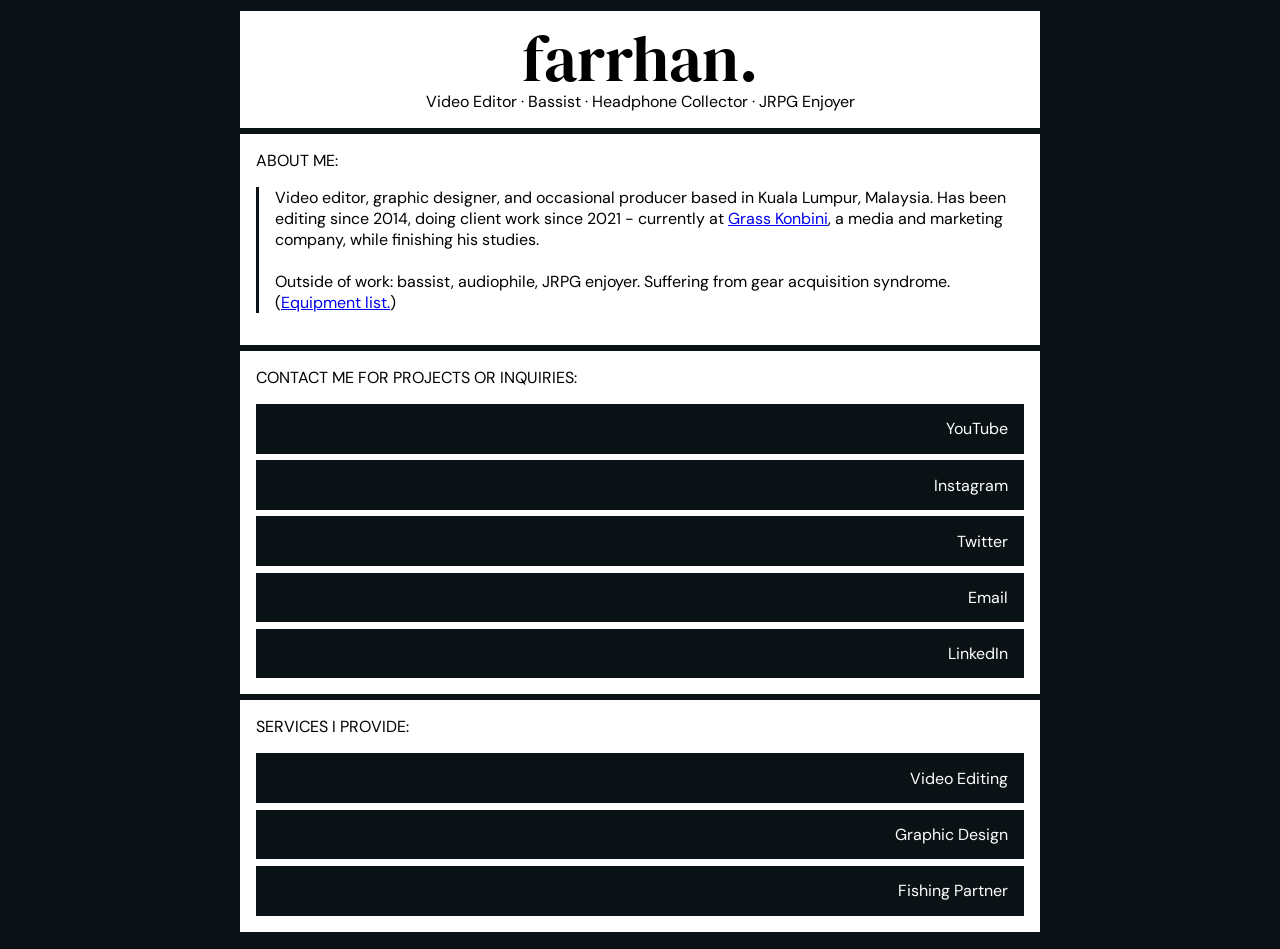
==== index.html @ e8c458b8 "Updates" ====
<!DOCTYPE html>
<html lang="en">
<head>
  <meta charset="UTF-8">
  <meta name="viewport" content="width=device-width, initial-scale=1.0">
  <title>farrhan.</title>

  <!--
    FONTS USED:
    - DM Serif Display = elegant serif for the big title
    - DM Sans = clean sans-serif for everything else
    Change these at fonts.google.com if you want different ones
  -->
  <link href="https://fonts.googleapis.com/css2?family=DM+Serif+Display&family=DM+Sans:ital,opsz,wght@0,9..40,400;0,9..40,700;1,9..40,400&display=swap" rel="stylesheet">

  <style>

    /* === COLORS === */
    :root {
      --bg-page: #0B1215;
      --bg-card: #ffffff;
      --text:    #000000;
      --border:  #0B1215;
    }

    /* === PAGE === */
    body {
      background-color: var(--bg-page);
      color: var(--text);
      font-family: 'DM Sans', sans-serif;
      display: flex;
      align-items: center;
      justify-content: center;
      min-height: 100vh;
    }

    /* === CARD === */
    .card {
      position: relative;
      z-index: 1;
      width: 100%;
      max-width: 800px;
      background-color: var(--bg-card);
      border: 3px solid var(--border);
    }

    /* === HEADER === */
    header {
      padding: 1rem;
      border-bottom: 6px solid var(--border);
      text-align: center;
    }

    .name {
      font-family: 'DM Serif Display', serif;
      font-size: 4rem;
      line-height: 1;
    }

    .tagline {
      font-size: 1rem;
    }

    /* === SECTIONS === */
    .section {
      padding: 1rem;
      border-bottom: 6px solid var(--border);
    }

    .label {
      font-size: 1rem;
      text-transform: uppercase;
      margin-bottom: 1rem;
    }

    /* === BIO === */
    .bio {
      font-size: 1rem;
      border-left: 3px solid var(--border);
      padding-left: 1rem;
    }

    /* === LINK ROWS === */
    .link-row {
     display: block;
     padding: .9rem 1rem;
     background-color: var(--border);
     color: var(--bg-card);
     font-family: 'DM Sans', sans-serif;
     font-size: 1rem;
     text-decoration: none;
     margin-bottom: 0.4rem;
     cursor: pointer;
     text-align: right;
     transition: opacity 0.15s;
    }

    .link-row:last-child { margin-bottom: 0; }

    .link-row:hover { opacity: 0.8; }

    /* === FOOTER === */
    footer {
      padding: 0.8rem 1rem;
      border-top: 3px solid var(--border);
      text-align: center;
      font-size: 0.8rem;
    }

  </style>
</head>
<body>

  <div class="card">

    <header>
      <div class="name">farrhan.</div>
      <div class="tagline">Video Editor · Bassist · Headphone Collector · JRPG Enjoyer</div>
    </header>

    <div class="section">
      <div class="label">About me:</div>
      <p class="bio">
        Video editor, graphic designer, and occasional producer based in Kuala Lumpur, Malaysia. Has been editing since 2014, doing client work since 2021 - currently at <a href="https://grasskonbini.my">Grass Konbini</a>, a media and marketing company, while finishing his studies.<br><br>
        Outside of work: bassist, audiophile, JRPG enjoyer. Suffering from gear acquisition syndrome. (<a href="other/equipment.html">Equipment list.</a>)
      </p>
    </div>

    <div class="section">
      <div class="label">Contact me for projects or inquiries:</div>
      <a href="https://www.youtube.com/@dattebow" class="link-row">
        <span>YouTube</span>
      </a>
      <a href="https://www.instagram.com/by.farrhan" class="link-row">
        <span>Instagram</span>
      </a>
      <a href="https://x.com/by_farrhan" class="link-row">
        <span>Twitter</span>
      </a>
      <a href="mailto:aiedel@farrhan.com" class="link-row">
        <span>Email</span>
      </a>
      <a href="https://www.linkedin.com/in/aiedel-farrhan/" class="link-row">
        <span>LinkedIn</span>
      </a>
    </div>

    <div class="section">
      <div class="label">Services I provide:</div>
      <a href="pages/videoediting.html" class="link-row">
        <span>Video Editing</span>
      </a>
      <a href="pages/graphicdesign.html" class="link-row">
        <span>Graphic Design</span>
      </a>
      <a href="https://www.youtube.com/watch?v=J2aJlb-bmuM" class="link-row">
        <span>Fishing Partner</span>
      </a>
    </div>

  </div>

</body>
</html>
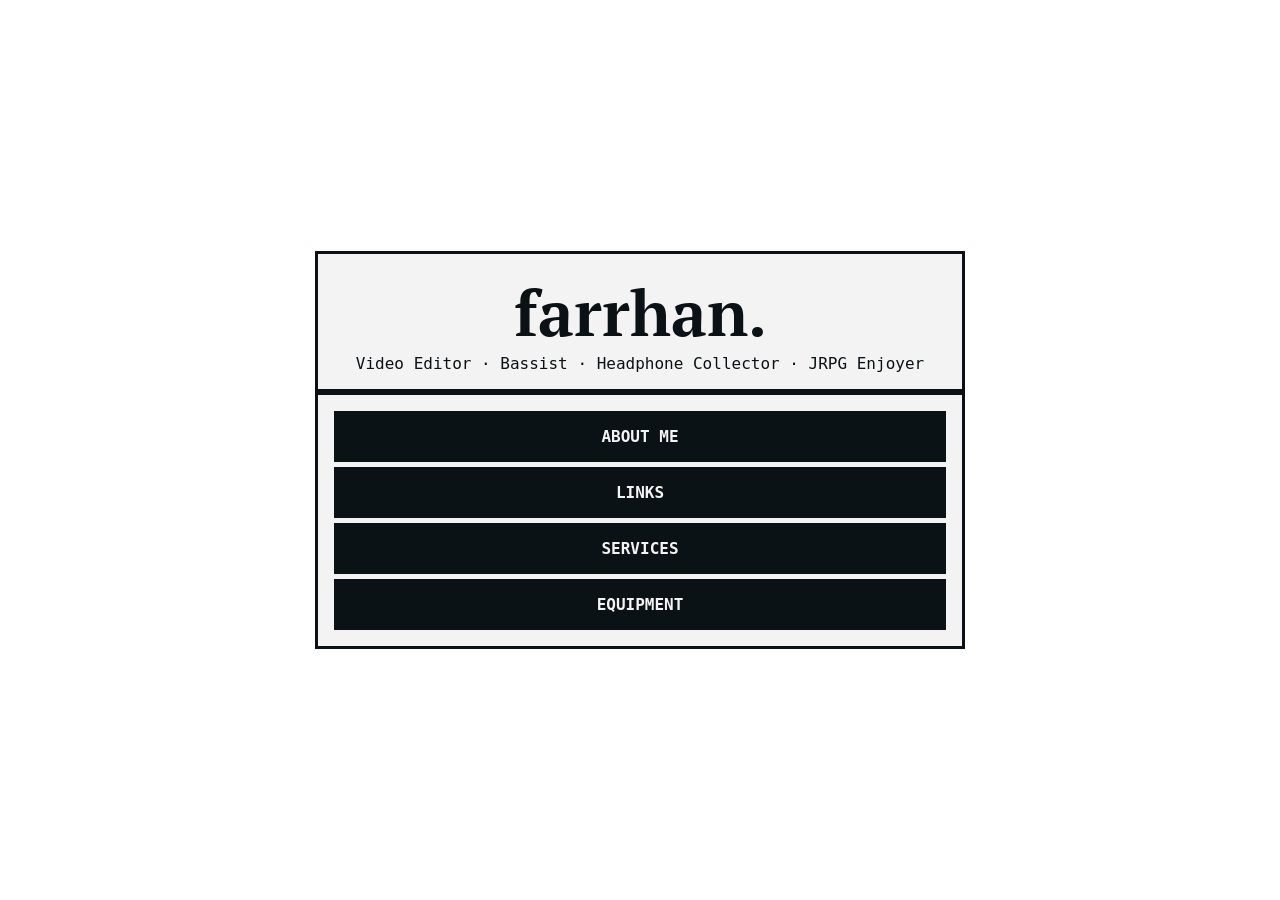
==== commit fde989f1: "Added a 404 page" ====
--- a/index.html
+++ b/index.html
@@ -3,162 +3,129 @@
 <head>
   <meta charset="UTF-8">
   <meta name="viewport" content="width=device-width, initial-scale=1.0">
+  <meta name="description" content="Farrhan - Video Editor, Bassist, Headphone Collector, JRPG Enjoyer">
   <title>farrhan.</title>
-
-  <!--
-    FONTS USED:
-    - DM Serif Display = elegant serif for the big title
-    - DM Sans = clean sans-serif for everything else
-    Change these at fonts.google.com if you want different ones
-  -->
-  <link href="https://fonts.googleapis.com/css2?family=DM+Serif+Display&family=DM+Sans:ital,opsz,wght@0,9..40,400;0,9..40,700;1,9..40,400&display=swap" rel="stylesheet">
-
+  <link href="https://fonts.googleapis.com/css2?family=PT+Mono&family=PT+Serif:ital,wght@0,400;0,700;1,400&display=swap" rel="stylesheet">
+  <link rel="icon" type="image/png" href="/assets/favicon.png">
   <style>
-
-    /* === COLORS === */
     :root {
       --bg-page: #0B1215;
-      --bg-card: #ffffff;
-      --text:    #000000;
-      --border:  #0B1215;
+      --bg-card: #F3F3F3;
+      --text: #0B1215;
+      --border: #0B1215;
+      --thick: 6px solid var(--border);
+      --thin: 3px solid var(--border);
     }
 
-    /* === PAGE === */
+    * {
+      margin: 0;
+      padding: 0;
+      box-sizing: border-box;
+    }
+
     body {
-      background-color: var(--bg-page);
       color: var(--text);
-      font-family: 'DM Sans', sans-serif;
+      font-family: 'PT Mono', monospace;
       display: flex;
+      flex-direction: column;
       align-items: center;
       justify-content: center;
       min-height: 100vh;
+      padding: 1rem;
+      gap: 1rem;
     }
 
-    /* === CARD === */
-    .card {
-      position: relative;
-      z-index: 1;
+    #bg-video {
+      position: fixed;
+      top: 0;
+      left: 0;
       width: 100%;
-      max-width: 800px;
-      background-color: var(--bg-card);
-      border: 3px solid var(--border);
+      height: 100%;
+      object-fit: cover;
+      filter: brightness(0.3);
+      z-index: -100;
     }
 
-    /* === HEADER === */
+    .card {
+      width: 100%;
+      max-width: 650px;
+      background-color: var(--bg-card);
+      border: var(--thin);
+    }
+
     header {
       padding: 1rem;
-      border-bottom: 6px solid var(--border);
+      border-bottom: var(--thick);
       text-align: center;
+      color: var(--text);
     }
 
     .name {
-      font-family: 'DM Serif Display', serif;
+      font-family: 'PT Serif', serif;
       font-size: 4rem;
-      line-height: 1;
+      font-weight: 700;
+      color: var(--text);
     }
 
-    .tagline {
-      font-size: 1rem;
+    nav {
+      padding: 1rem;
+      display: grid;
+      gap: 0.3rem;
     }
 
-    /* === SECTIONS === */
-    .section {
+    .btn {
       padding: 1rem;
-      border-bottom: 6px solid var(--border);
+      background-color: var(--border);
+      color: var(--bg-card);
+      text-align: center;
+      text-decoration: none;
+      font-size: 1rem;
+      font-weight: bold;
+      text-transform: uppercase;
+      transition: all 0.2s ease;
     }
 
-    .label {
-      font-size: 1rem;
-      text-transform: uppercase;
-      margin-bottom: 1rem;
+    .btn:hover {
+      opacity: 0.8;
     }
 
-    /* === BIO === */
-    .bio {
+    .back-link {
+      color: var(--text);
       font-size: 1rem;
-      border-left: 3px solid var(--border);
-      padding-left: 1rem;
+      transition: opacity 0.2s ease;
     }
 
-    /* === LINK ROWS === */
-    .link-row {
-     display: block;
-     padding: .9rem 1rem;
-     background-color: var(--border);
-     color: var(--bg-card);
-     font-family: 'DM Sans', sans-serif;
-     font-size: 1rem;
-     text-decoration: none;
-     margin-bottom: 0.4rem;
-     cursor: pointer;
-     text-align: right;
-     transition: opacity 0.15s;
+    .back-link:hover {
+      opacity: 0.7;
     }
 
-    .link-row:last-child { margin-bottom: 0; }
-
-    .link-row:hover { opacity: 0.8; }
-
-    /* === FOOTER === */
-    footer {
-      padding: 0.8rem 1rem;
-      border-top: 3px solid var(--border);
+    .text {
+      font-family: 'PT Mono', monospace;
+      font-size: 1rem;
       text-align: center;
-      font-size: 0.8rem;
+      color: var(--text);
     }
 
   </style>
 </head>
 <body>
+  <video autoplay muted loop playsinline id="bg-video">
+    <source src="/assets/bg-loop.mp4" type="video/mp4">
+    Your browser does not support the video tag.
+  </video>
 
-  <div class="card">
-
+  <main class="card">
     <header>
-      <div class="name">farrhan.</div>
-      <div class="tagline">Video Editor · Bassist · Headphone Collector · JRPG Enjoyer</div>
+      <h1 class="name">farrhan.</h1>
+      <p class="text">Video Editor · Bassist · Headphone Collector · JRPG Enjoyer</p>
     </header>
 
-    <div class="section">
-      <div class="label">About me:</div>
-      <p class="bio">
-        Video editor, graphic designer, and occasional producer based in Kuala Lumpur, Malaysia. Has been editing since 2014, doing client work since 2021 - currently at <a href="https://grasskonbini.my">Grass Konbini</a>, a media and marketing company, while finishing his studies.<br><br>
-        Outside of work: bassist, audiophile, JRPG enjoyer. Suffering from gear acquisition syndrome. (<a href="other/equipment.html">Equipment list.</a>)
-      </p>
-    </div>
-
-    <div class="section">
-      <div class="label">Contact me for projects or inquiries:</div>
-      <a href="https://www.youtube.com/@dattebow" class="link-row">
-        <span>YouTube</span>
-      </a>
-      <a href="https://www.instagram.com/by.farrhan" class="link-row">
-        <span>Instagram</span>
-      </a>
-      <a href="https://x.com/by_farrhan" class="link-row">
-        <span>Twitter</span>
-      </a>
-      <a href="mailto:aiedel@farrhan.com" class="link-row">
-        <span>Email</span>
-      </a>
-      <a href="https://www.linkedin.com/in/aiedel-farrhan/" class="link-row">
-        <span>LinkedIn</span>
-      </a>
-    </div>
-
-    <div class="section">
-      <div class="label">Services I provide:</div>
-      <a href="pages/videoediting.html" class="link-row">
-        <span>Video Editing</span>
-      </a>
-      <a href="pages/graphicdesign.html" class="link-row">
-        <span>Graphic Design</span>
-      </a>
-      <a href="https://www.youtube.com/watch?v=J2aJlb-bmuM" class="link-row">
-        <span>Fishing Partner</span>
-      </a>
-    </div>
-
-  </div>
-
+    <nav>
+      <a href="/pages/about.html" class="btn">About Me</a>
+      <a href="/pages/links.html" class="btn">Links</a>
+      <a href="/pages/services.html" class="btn">Services</a>
+      <a href="/pages/404.html" class="btn">Equipment</a>
+    </nav>
+  </main>
 </body>
 </html>
